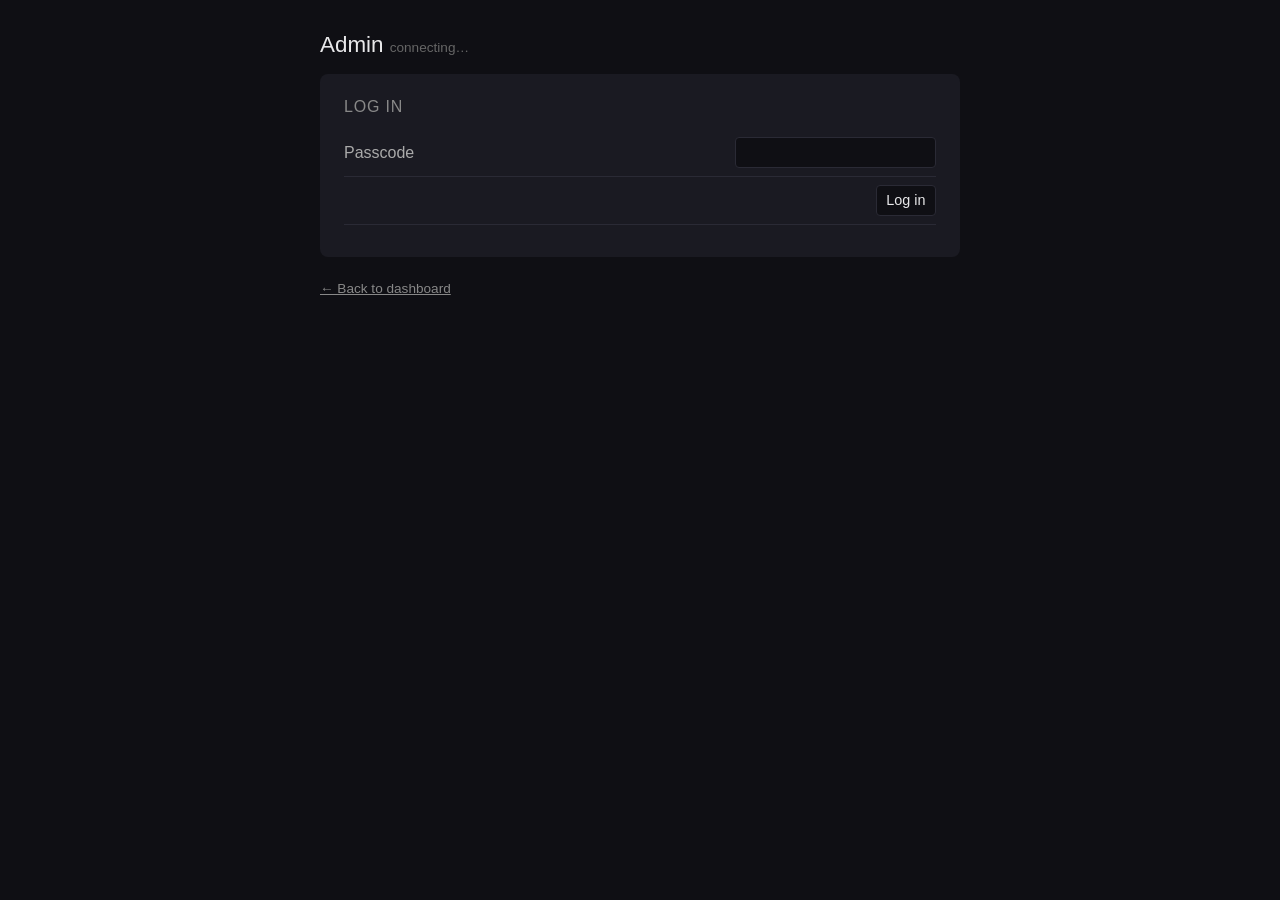
==== web/admin.html @ cb418e30 "Started setting up toggle + UI for interaction platform" ====
<!DOCTYPE html>
<html lang="en">
<head>
  <meta charset="UTF-8">
  <title>Creative Computing — Admin</title>
  <style>
    body {
      font-family: -apple-system, BlinkMacSystemFont, sans-serif;
      background: #0f0f14;
      color: #e8e8ea;
      margin: 0;
      padding: 2rem;
      max-width: 640px;
      margin-inline: auto;
    }
    h1 { font-weight: 300; margin: 0 0 1rem; font-size: 1.4rem; }
    .panel { background: #1a1a22; border-radius: 8px; padding: 1.5rem; margin-bottom: 1.5rem; }
    .panel h2 { margin-top: 0; font-weight: 400; font-size: 1rem; color: #888; text-transform: uppercase; letter-spacing: 0.05em; }
    .field { display: flex; justify-content: space-between; align-items: center; padding: 0.5rem 0; border-bottom: 1px solid #2a2a35; gap: 1rem; }
    .field:last-child { border-bottom: none; }
    .field-label { color: #aaa; }
    .field-label small { display: block; color: #666; font-size: 0.75rem; }
    input, select, button {
      background: #0f0f14; color: #e8e8ea; border: 1px solid #2a2a35;
      border-radius: 4px; padding: 0.4rem 0.6rem; font-size: 0.9rem;
    }
    button { cursor: pointer; }
    button:hover { border-color: #4a9eff; }
    #status { font-size: 0.85rem; color: #666; }
    #status.connected { color: #4ade80; }
    #login-error { color: #ff6b6b; font-size: 0.85rem; margin-top: 0.5rem; }
    #controls { display: none; }
    #back-link { font-size: 0.85rem; }
    #back-link a { color: #888; }
    pre { white-space: pre-wrap; font-size: 0.8rem; color: #aaa; }
  </style>
</head>
<body>
  <h1>Admin <span id="status">connecting…</span></h1>

  <div class="panel" id="login-panel">
    <h2>Log in</h2>
    <div class="field">
      <span class="field-label">Passcode</span>
      <input type="password" id="passcode-input">
    </div>
    <div class="field">
      <span></span>
      <button id="login-button">Log in</button>
    </div>
    <div id="login-error"></div>
  </div>

  <div id="controls">
    <div class="panel">
      <h2>Sensors</h2>
      <div id="sensor-toggles"></div>
    </div>

    <div class="panel">
      <h2>Tuning</h2>
      <div class="field">
        <span class="field-label">Activation timeout (s)<small>How long the installation stays "activated" after last presence</small></span>
        <input type="number" id="activation-timeout-input" min="1" step="1">
      </div>
      <div class="field">
        <span class="field-label">Smoothing alpha<small>Lower = calmer, higher = snappier</small></span>
        <input type="range" id="smoothing-alpha-input" min="0" max="1" step="0.01">
        <span id="smoothing-alpha-value"></span>
      </div>
    </div>

    <div class="panel">
      <h2>Manual state override</h2>
      <div class="field">
        <span class="field-label">Mood</span>
        <select id="override-mood-select">
          <option value="idle">idle</option>
          <option value="calm">calm</option>
          <option value="neutral">neutral</option>
          <option value="lively">lively</option>
        </select>
      </div>
      <div class="field">
        <span class="field-label">Activity level</span>
        <input type="range" id="override-activity-input" min="0" max="1" step="0.01">
        <span id="override-activity-value"></span>
      </div>
      <div class="field">
        <span></span>
        <span>
          <button id="apply-override-button">Apply</button>
          <button id="clear-override-button">Clear</button>
        </span>
      </div>
    </div>

    <div class="panel">
      <h2>Status</h2>
      <pre id="status-readout">—</pre>
    </div>
  </div>

  <div id="back-link"><a href="/index.html">← Back to dashboard</a></div>

  <script src="/wsClient.js"></script>
  <script src="/admin.js"></script>
</body>
</html>
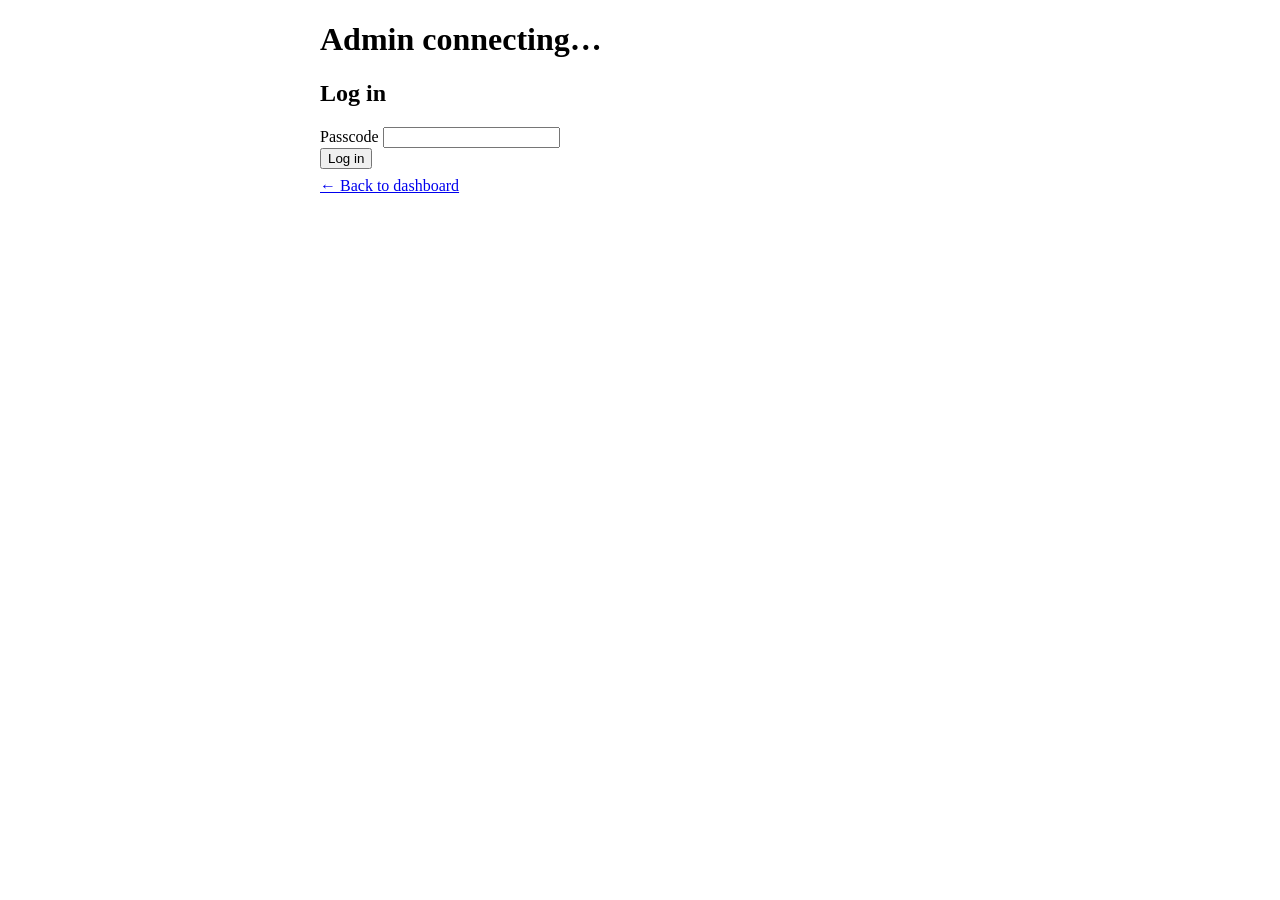
==== commit 5ba3f997: "Updated UI for aesthetics and matching colour theme" ====
--- a/web/admin.html
+++ b/web/admin.html
@@ -3,36 +3,26 @@
 <head>
   <meta charset="UTF-8">
   <title>Creative Computing — Admin</title>
+  <link rel="stylesheet" href="/style.css">
   <style>
-    body {
-      font-family: -apple-system, BlinkMacSystemFont, sans-serif;
-      background: #0f0f14;
-      color: #e8e8ea;
-      margin: 0;
-      padding: 2rem;
-      max-width: 640px;
-      margin-inline: auto;
+    body { max-width: 640px; margin-inline: auto; }
+    #login-error { color: var(--error); font-size: 0.85rem; margin-top: 0.5rem; }
+    #controls { display: none; }
+    .tabs { display: flex; gap: 0.4rem; margin-bottom: 1rem; }
+    .tab-button {
+      background: var(--panel-bg);
+      color: var(--ink);
+      border: 1px solid var(--hairline);
+      font-family: var(--font-label);
+      font-size: 0.8rem;
+      padding: 0.45rem 0.85rem;
+      border-radius: 6px;
+      cursor: pointer;
     }
-    h1 { font-weight: 300; margin: 0 0 1rem; font-size: 1.4rem; }
-    .panel { background: #1a1a22; border-radius: 8px; padding: 1.5rem; margin-bottom: 1.5rem; }
-    .panel h2 { margin-top: 0; font-weight: 400; font-size: 1rem; color: #888; text-transform: uppercase; letter-spacing: 0.05em; }
-    .field { display: flex; justify-content: space-between; align-items: center; padding: 0.5rem 0; border-bottom: 1px solid #2a2a35; gap: 1rem; }
-    .field:last-child { border-bottom: none; }
-    .field-label { color: #aaa; }
-    .field-label small { display: block; color: #666; font-size: 0.75rem; }
-    input, select, button {
-      background: #0f0f14; color: #e8e8ea; border: 1px solid #2a2a35;
-      border-radius: 4px; padding: 0.4rem 0.6rem; font-size: 0.9rem;
-    }
-    button { cursor: pointer; }
-    button:hover { border-color: #4a9eff; }
-    #status { font-size: 0.85rem; color: #666; }
-    #status.connected { color: #4ade80; }
-    #login-error { color: #ff6b6b; font-size: 0.85rem; margin-top: 0.5rem; }
-    #controls { display: none; }
-    #back-link { font-size: 0.85rem; }
-    #back-link a { color: #888; }
-    pre { white-space: pre-wrap; font-size: 0.8rem; color: #aaa; }
+    .tab-button:hover:not(.active) { border-color: var(--accent); }
+    .tab-button.active { background: var(--accent-soft); color: var(--accent); border-color: var(--accent); font-weight: 600; }
+    .tab-content { display: none; }
+    .tab-content.active { display: block; }
   </style>
 </head>
 <body>
@@ -52,58 +42,74 @@
   </div>
 
   <div id="controls">
-    <div class="panel">
-      <h2>Sensors</h2>
-      <div id="sensor-toggles"></div>
+    <div class="tabs">
+      <button class="tab-button" data-tab="sensors">Sensors</button>
+      <button class="tab-button" data-tab="tuning">Tuning</button>
+      <button class="tab-button" data-tab="override">Override</button>
+      <button class="tab-button" data-tab="status">Status</button>
     </div>
 
-    <div class="panel">
-      <h2>Tuning</h2>
-      <div class="field">
-        <span class="field-label">Activation timeout (s)<small>How long the installation stays "activated" after last presence</small></span>
-        <input type="number" id="activation-timeout-input" min="1" step="1">
-      </div>
-      <div class="field">
-        <span class="field-label">Smoothing alpha<small>Lower = calmer, higher = snappier</small></span>
-        <input type="range" id="smoothing-alpha-input" min="0" max="1" step="0.01">
-        <span id="smoothing-alpha-value"></span>
+    <div id="tab-sensors" class="tab-content">
+      <div class="panel">
+        <h2>Sensors</h2>
+        <div id="sensor-toggles"></div>
       </div>
     </div>
 
-    <div class="panel">
-      <h2>Manual state override</h2>
-      <div class="field">
-        <span class="field-label">Mood</span>
-        <select id="override-mood-select">
-          <option value="idle">idle</option>
-          <option value="calm">calm</option>
-          <option value="neutral">neutral</option>
-          <option value="lively">lively</option>
-        </select>
-      </div>
-      <div class="field">
-        <span class="field-label">Activity level</span>
-        <input type="range" id="override-activity-input" min="0" max="1" step="0.01">
-        <span id="override-activity-value"></span>
-      </div>
-      <div class="field">
-        <span></span>
-        <span>
-          <button id="apply-override-button">Apply</button>
-          <button id="clear-override-button">Clear</button>
-        </span>
+    <div id="tab-tuning" class="tab-content">
+      <div class="panel">
+        <h2>Tuning</h2>
+        <div class="field">
+          <span class="field-label">Activation timeout (s)<small>How long the installation stays "activated" after last presence</small></span>
+          <input type="number" id="activation-timeout-input" min="1" step="1">
+        </div>
+        <div class="field">
+          <span class="field-label">Smoothing alpha<small>Lower = calmer, higher = snappier</small></span>
+          <input type="range" id="smoothing-alpha-input" min="0" max="1" step="0.01">
+          <span id="smoothing-alpha-value"></span>
+        </div>
       </div>
     </div>
 
-    <div class="panel">
-      <h2>Status</h2>
-      <pre id="status-readout">—</pre>
+    <div id="tab-override" class="tab-content">
+      <div class="panel">
+        <h2>Manual state override</h2>
+        <div class="field">
+          <span class="field-label">Mood</span>
+          <select id="override-mood-select">
+            <option value="idle">idle</option>
+            <option value="calm">calm</option>
+            <option value="neutral">neutral</option>
+            <option value="lively">lively</option>
+          </select>
+        </div>
+        <div class="field">
+          <span class="field-label">Activity level</span>
+          <input type="range" id="override-activity-input" min="0" max="1" step="0.01">
+          <span id="override-activity-value"></span>
+        </div>
+        <div class="field">
+          <span></span>
+          <span>
+            <button id="apply-override-button">Apply</button>
+            <button id="clear-override-button">Clear</button>
+          </span>
+        </div>
+      </div>
+    </div>
+
+    <div id="tab-status" class="tab-content">
+      <div class="panel">
+        <h2>Status</h2>
+        <pre id="status-readout">—</pre>
+      </div>
     </div>
   </div>
 
   <div id="back-link"><a href="/index.html">← Back to dashboard</a></div>
 
   <script src="/wsClient.js"></script>
+  <script src="/tabs.js"></script>
   <script src="/admin.js"></script>
 </body>
 </html>
